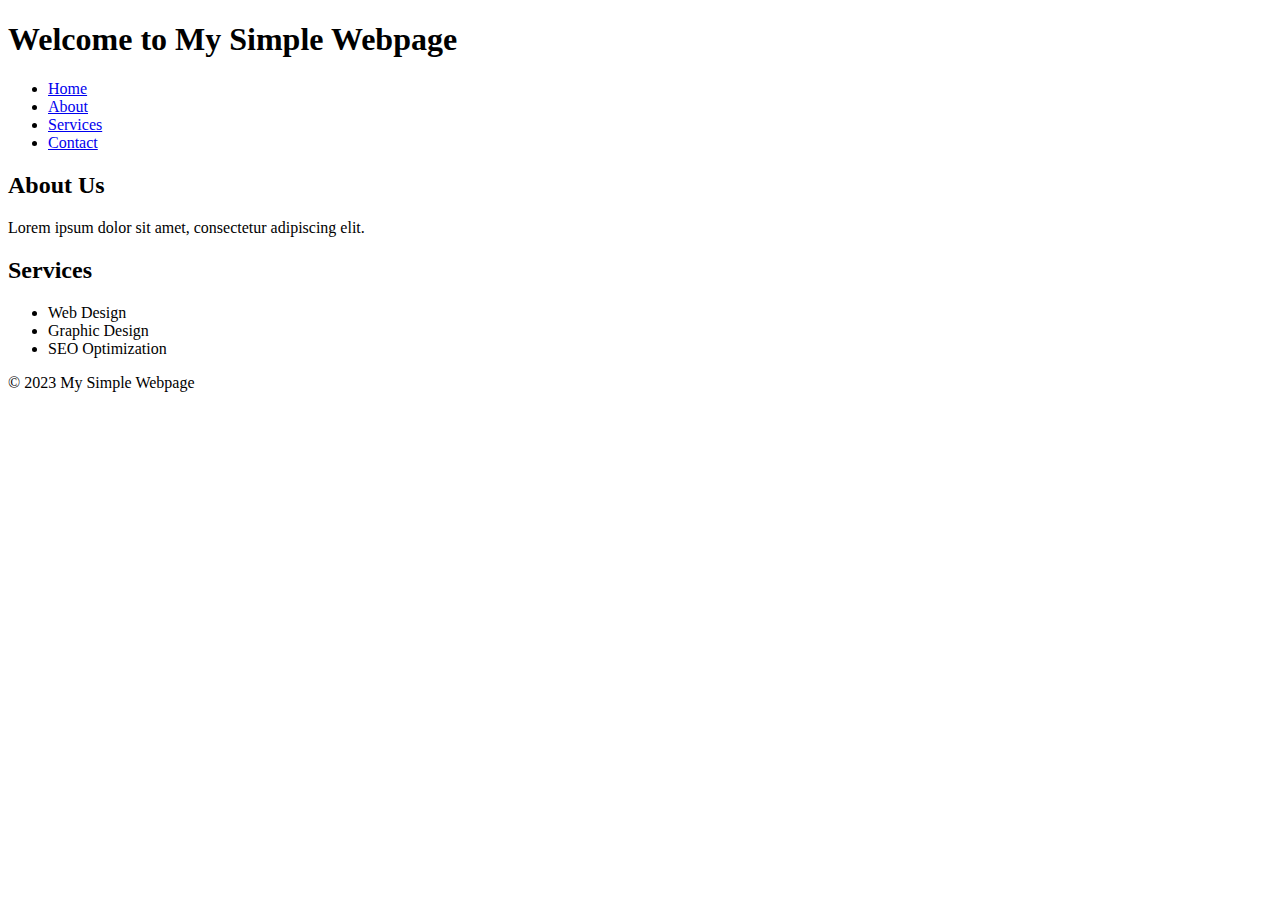
==== index.html @ e11fb535 "code" ====
<!DOCTYPE html>
<html lang="en">
<head>
    <meta charset="UTF-8">
    <meta name="viewport" content="width=device-width, initial-scale=1.0">
    <title>Simple Webpage</title>
    <link rel="stylesheet" href="styles.css">
</head>
<body>
    <header>
        <h1>Welcome to My Simple Webpage</h1>
    </header>
    <nav>
        <ul>
            <li><a href="#">Home</a></li>
            <li><a href="#">About</a></li>
            <li><a href="#">Services</a></li>
            <li><a href="#">Contact</a></li>
        </ul>
    </nav>
    <main>
        <section>
            <h2>About Us</h2>
            <p>Lorem ipsum dolor sit amet, consectetur adipiscing elit.</p>
        </section>
        <section>
            <h2>Services</h2>
            <ul>
                <li>Web Design</li>
                <li>Graphic Design</li>
                <li>SEO Optimization</li>
            </ul>
        </section>
    </main>
    <footer>
        <p>&copy; 2023 My Simple Webpage</p>
    </footer>
</body>
</html>
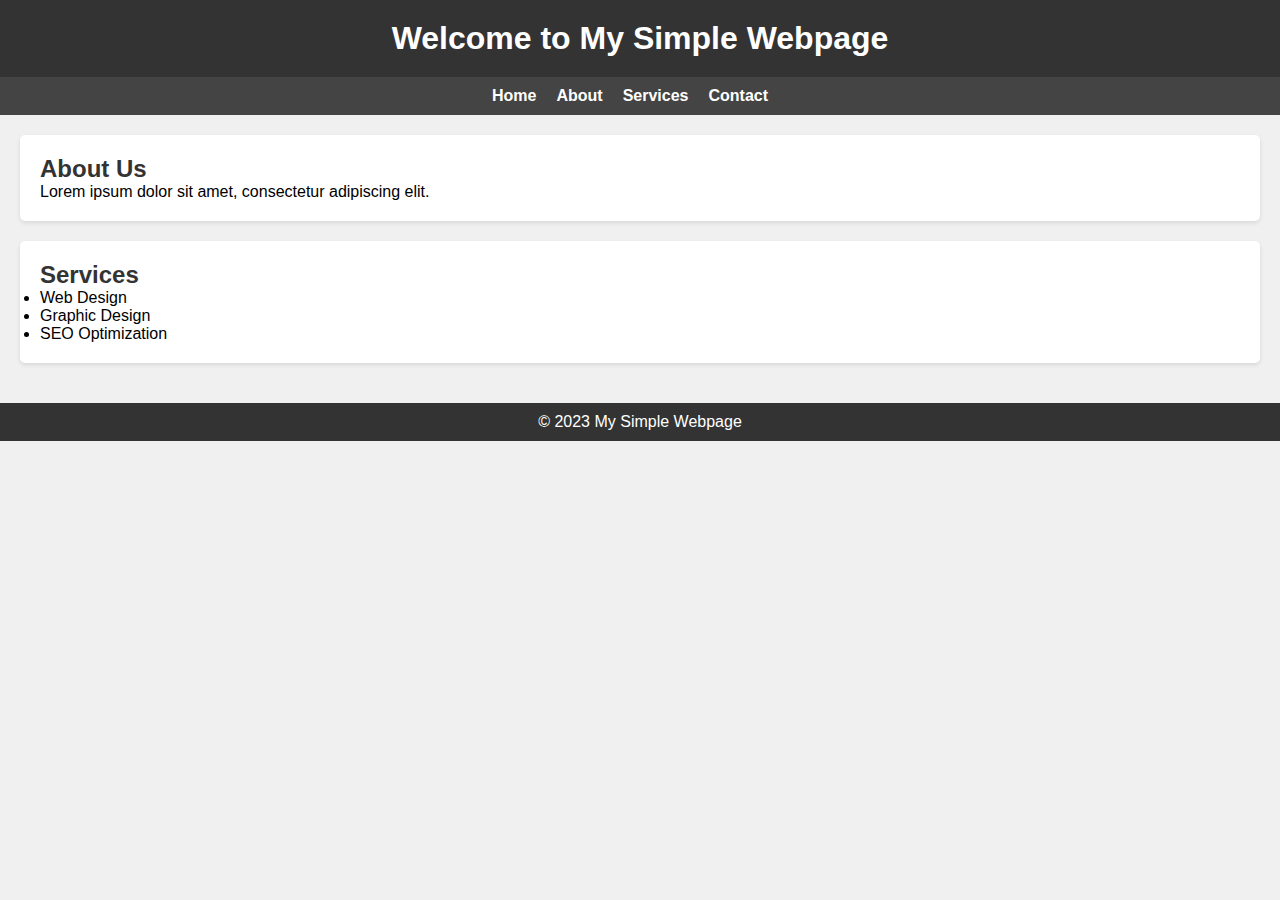
==== commit a664b805: "commited" ====
--- a/index.html
+++ b/index.html
@@ -4,7 +4,7 @@
     <meta charset="UTF-8">
     <meta name="viewport" content="width=device-width, initial-scale=1.0">
     <title>Simple Webpage</title>
-    <link rel="stylesheet" href="styles.css">
+    <link rel="stylesheet" href="index.css">
 </head>
 <body>
     <header>
--- a/index.css
+++ b/index.css
@@ -0,0 +1,63 @@
+/* Reset some default browser styles */
+body, h1, h2, p, ul, li {
+    margin: 0;
+    padding: 0;
+}
+
+/* Apply a background color and set the font for the entire page */
+body {
+    background-color: #f0f0f0;
+    font-family: Arial, sans-serif;
+}
+
+/* Style the header */
+header {
+    background-color: #333;
+    color: white;
+    text-align: center;
+    padding: 20px;
+}
+
+/* Style the navigation menu */
+nav ul {
+    list-style-type: none;
+    display: flex;
+    justify-content: center;
+    background-color: #444;
+    padding: 10px;
+}
+
+nav li {
+    margin-right: 20px;
+}
+
+nav a {
+    text-decoration: none;
+    color: white;
+    font-weight: bold;
+}
+
+/* Style the main content sections */
+main {
+    padding: 20px;
+}
+
+section {
+    background-color: white;
+    padding: 20px;
+    margin-bottom: 20px;
+    border-radius: 5px;
+    box-shadow: 0 2px 4px rgba(0, 0, 0, 0.1);
+}
+
+h2 {
+    color: #333;
+}
+
+/* Style the footer */
+footer {
+    background-color: #333;
+    color: white;
+    text-align: center;
+    padding: 10px;
+}
